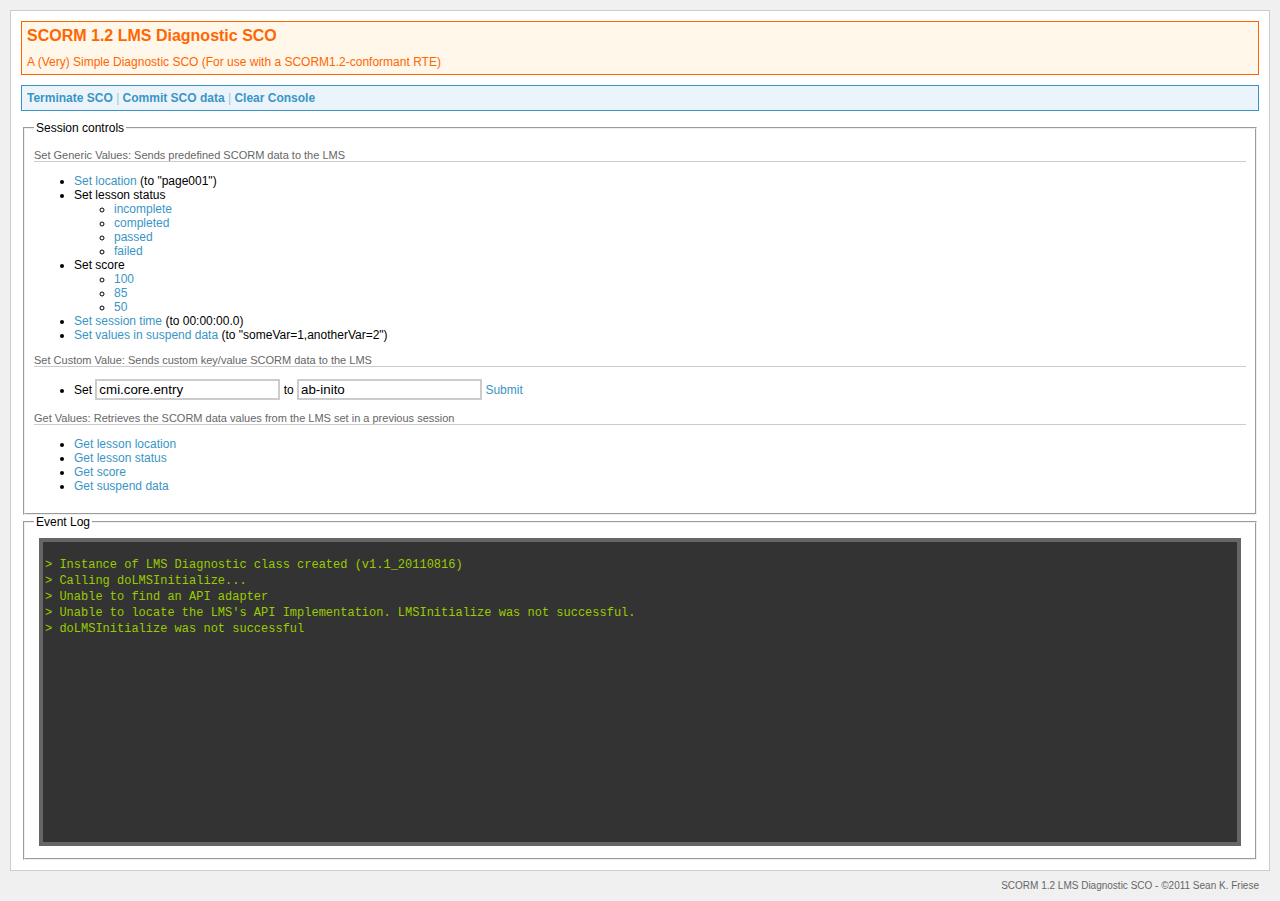
==== default.htm @ aa8313cf "Initial commit" ====
<!DOCTYPE HTML PUBLIC "-//W3C//DTD HTML 4.01//EN" "http://www.w3.org/TR/html4/strict.dtd">
<html>
<head>
<meta http-equiv="Content-Type" content="text/html;charset=utf-8" />
<title>SCORM 1.2 LMS Diagnostic SCO</title>
<script type="text/javascript" src="js/APIWrapper.js"></script>
<script type="text/javascript" src="js/ostynscormtime.js"></script>
<script type="text/javascript" src="js/lmsdiag.js"></script>
<script type="text/javascript" src="js/utils.js"></script>
<link rel="stylesheet" href="css/styles.css" type="text/css" media="screen" />
<body>
<div id="container">
	<div id="header">
		<h1>SCORM 1.2 LMS Diagnostic SCO</h1>
		<div id="desc">A (Very) Simple Diagnostic SCO (For use with a SCORM1.2-conformant RTE)</div>
	</div>
	<div id="links">
		<b><a href="#" onclick="diag.terminate();terminated=true;return false;">Terminate SCO</a></b> | <b><a href="#" onclick="diag.commit();return false;">Commit SCO data</a></b> | <b><a href="#" onclick="clearConsle();return false;">Clear Console</a></b>
	</div>
	<fieldset>
		<legend>Session controls</legend>
		<div class="instructions">Set Generic Values: Sends predefined SCORM data to the LMS</div>
		<ul>
			<li><a href="#" onclick="diag.setLocation('page001');return false;">Set location</a> (to &quot;page001&quot;)</li>
			<li>Set lesson status</li>
			<ul>
				<li><a href="#" onclick="diag.setStatus('incomplete');return false;">incomplete</a></li>
				<li><a href="#" onclick="diag.setStatus('completed');return false;">completed</a></li>
				<li><a href="#" onclick="diag.setStatus('passed');return false;">passed</a></li>
				<li><a href="#" onclick="diag.setStatus('failed');return false;">failed</a></li>
			</ul>
			<li>Set score</li>
			<ul>
				<li><a href="#" onclick="diag.setScore(100);return false;">100</a></li>
				<li><a href="#" onclick="diag.setScore(85);return false;">85</a></li>
				<li><a href="#" onclick="diag.setScore(50);return false;">50</a></li>
			</ul>
			<li><a href="#" onclick="diag.setSessionTime();return false;">Set session time</a> (to <span id="elapsedTime"></span>)</li>
			<li><a href="#" onclick="diag.setSuspendData('someVar=1,anotherVar=2');return false;">Set values in suspend data</a> (to &quot;someVar=1,anotherVar=2&quot;)</li>
		</ul>
		<div class="instructions">Set Custom Value: Sends custom key/value SCORM data to the LMS</div>
		<ul>
			<li>
				Set <input type="text" id="customElKey" value="cmi.core.entry"> to <input type="text" id="customElVal" value="ab-inito"> <a href="#" onclick="setCustomValue();return false;">Submit</a>
			</li>
		</ul>
		<div class="instructions">Get Values: Retrieves the SCORM data values from the LMS set in a previous session</div>
		<ul>
			<li><a href="#" onclick="diag.getLocation();return false;">Get lesson location</a></li>
			<li><a href="#" onclick="diag.getStatus();return false;">Get lesson status</a></li>
			<li><a href="#" onclick="diag.getScore();return false;">Get score</a></li>
			<li><a href="#" onclick="diag.getSuspendData();return false;">Get suspend data</a></li>
		</ul>
	</fieldset>
	<fieldset>
		<legend>Event Log</legend>
		<div id="debug">&nbsp;</div>
	</fieldset>
	<div id="copy" class="alignRight">SCORM 1.2 LMS Diagnostic SCO - &copy;2011 Sean K. Friese</div>
</div>
</body>
</html>
---- css/styles.css ----
body{margin:10px;background:#f0f0f0;}
h1{font-family:verdana,arial,helvetica,geneva;font-size:16px;margin:0 0 10px 0;}
a,div,p{font-family:verdana,arial,helvetica,geneva;font-size:12px;}
a,a:hover,a:link,a:visited{color:#3A95C5;text-decoration:none;}
a:hover{text-decoration:underline;}
div#container{border:1px solid #ccc;padding:10px;background:#fff;}
div#header{background:#fff7ea;border:1px solid #f60;padding:5px;}
div#header h1,div#header div{color:#f60;}
div#links{margin:10px 0 10px 0;padding:5px;border:1px solid #3A95C5;background:#EBF4FA;color:#97C6E6;}
.inline{display:inline-block;}
div#debug{background:#333;border:4px solid #666;height:300px;overflow:auto;margin:5px;}
div.entry,div.error,div.info{font-family:consolas,"courier new",courier,fixed;margin:2px;}
div.entry{color:#9c0;}
div.info{color:#ccc;}
div.error{color:#f66;}
div#copy{margin:20px 0 10px 0;color:#666;}
div#copy, div#copy a{font-size:10px;}
.alignLeft{float:left;}
.alignRight{float:right;}
div.instructions{font-size:11px;color:#666;margin:10px 0 0 0;border-bottom:1px solid #ccc;}
input[type=text]{border:2px solid #ccc;}
input[type=text]:hover{border:2px solid #97C6E6;}
input[type=text]:focus{border:2px solid #3A95C5;}
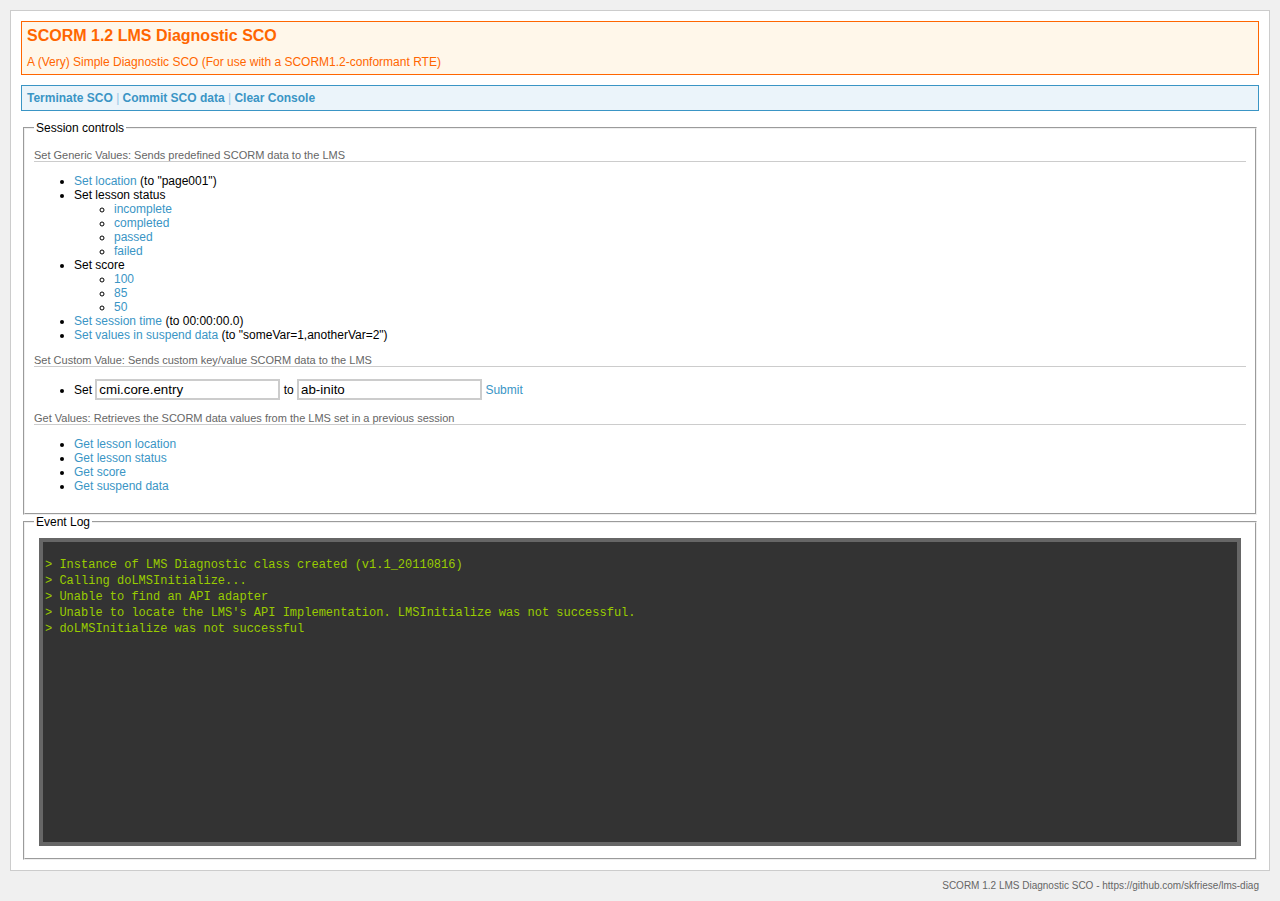
==== commit 27d57566: "Removes copy" ====
--- a/default.htm
+++ b/default.htm
@@ -56,7 +56,7 @@
 		<legend>Event Log</legend>
 		<div id="debug">&nbsp;</div>
 	</fieldset>
-	<div id="copy" class="alignRight">SCORM 1.2 LMS Diagnostic SCO - &copy;2011 Sean K. Friese</div>
+	<div id="copy" class="alignRight">SCORM 1.2 LMS Diagnostic SCO - https://github.com/skfriese/lms-diag</div>
 </div>
 </body>
 </html>
